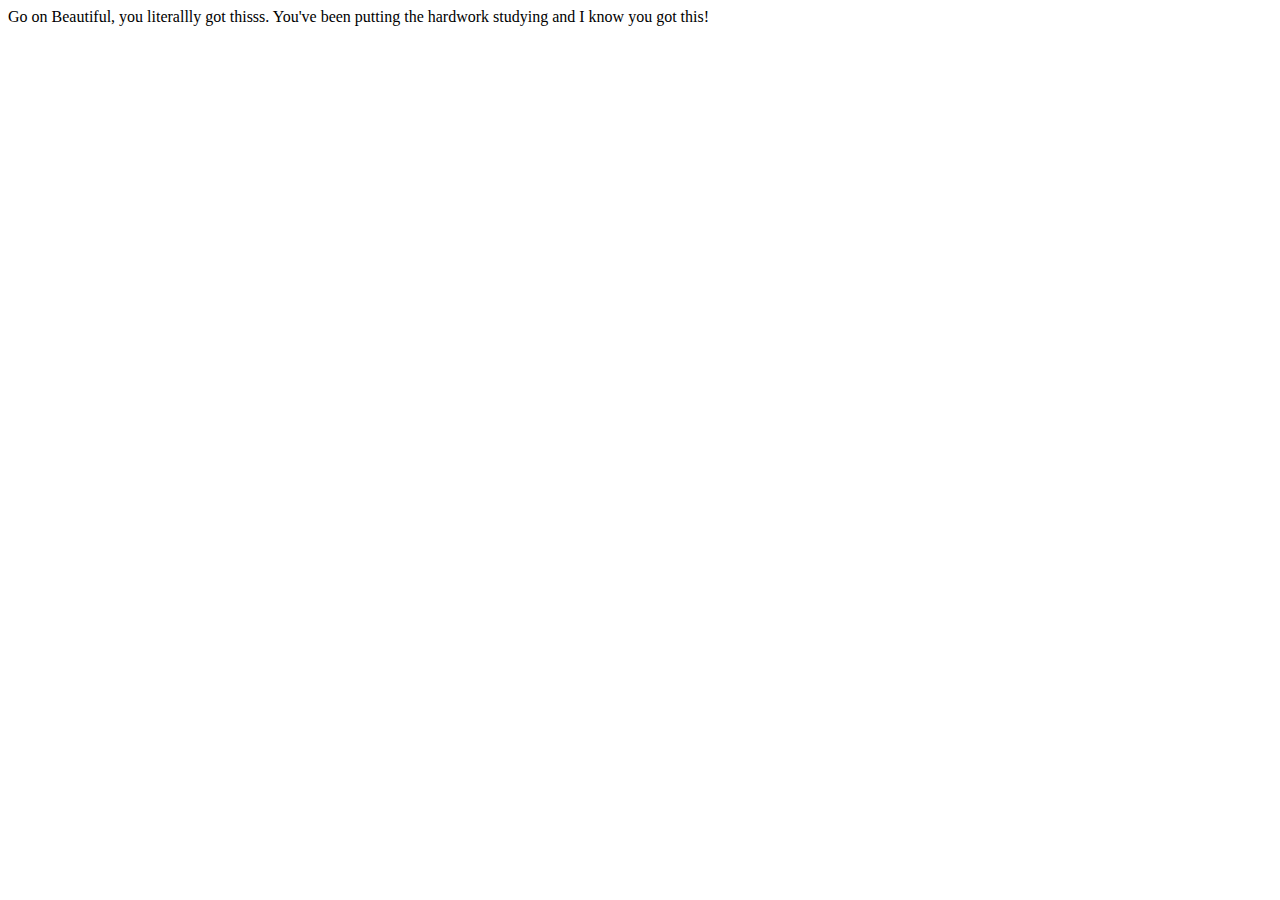
==== 24dec13.html @ 5219d60c "Update" ====
<!DOCTYPE>
<html>
<head>
<title>You Got This</title>
</head>
<body>
<p>
   Go on Beautiful, you literallly got thisss. You've been putting the hardwork studying and I know you got this!
</body>
<footer>
</footer>
</html>
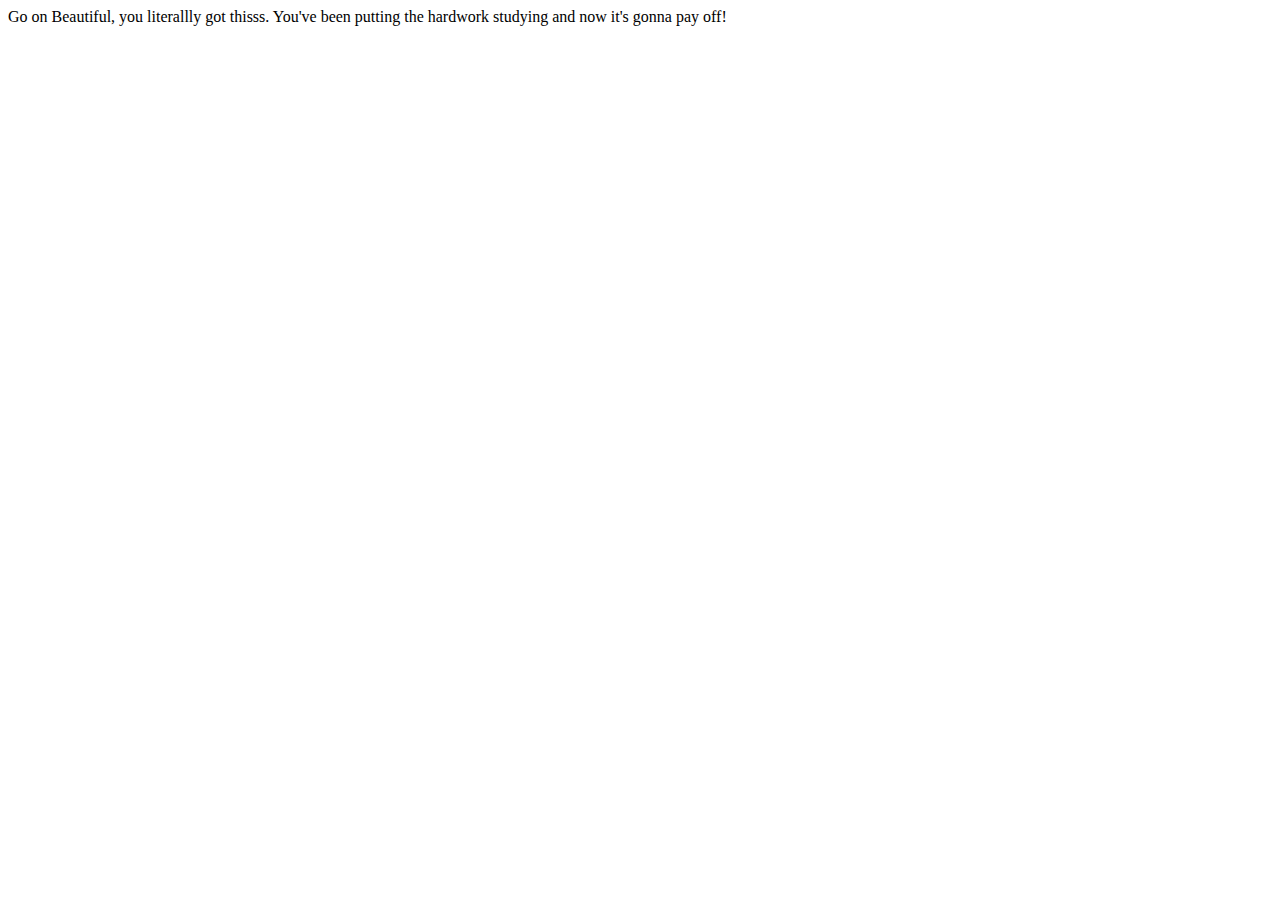
==== commit 31d585e5: "Update 24dec13.html" ====
--- a/24dec13.html
+++ b/24dec13.html
@@ -5,7 +5,7 @@
 </head>
 <body>
 <p>
-   Go on Beautiful, you literallly got thisss. You've been putting the hardwork studying and I know you got this!
+   Go on Beautiful, you literallly got thisss. You've been putting the hardwork studying and now it's gonna pay off!
 </body>
 <footer>
 </footer>
